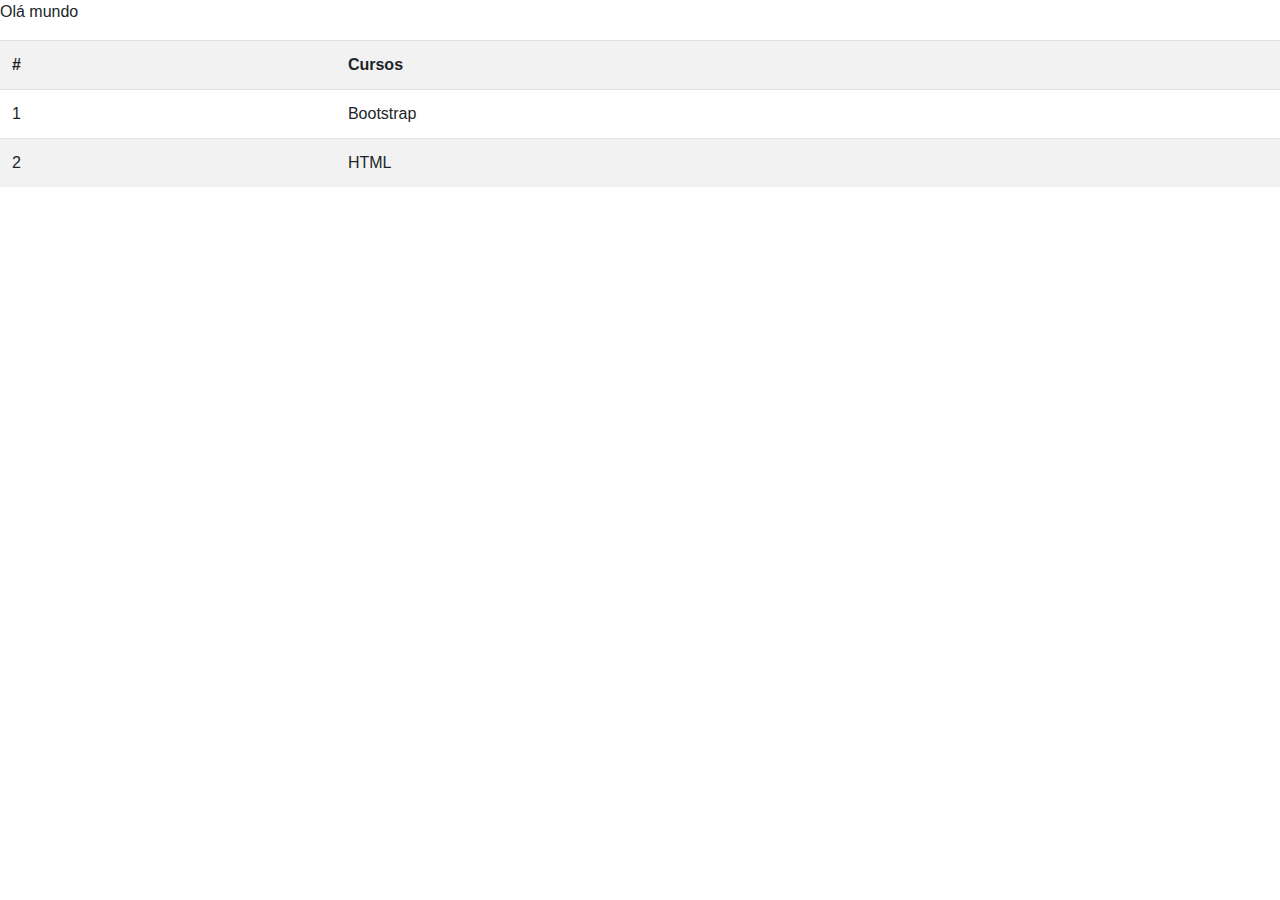
==== index.html @ 8e96366a "Implementação inicial do bootstrap" ====
<!DOCTYPE html>
<html lang="en">
<head>
    <meta charset="UTF-8">
    <meta name="viewport" content="width=device-width, initial-scale=1.0">
    <meta http-equiv="X-UA-Compatible" content="ie=edge">
    <title>Primeiro site com Bootstrap</title>
    <link rel="stylesheet" href="css/bootstrap.min.css">
</head>
<body>
    <p>Olá mundo</p>
    <table class="table table-hover table-striped">
        <tr>
            <th>#</th>
            <th>Cursos</th>
        </tr>
        <tr>
            <td>1</td>
            <td>Bootstrap</td>
        </tr>
        <tr>
            <td>2</td>
            <td>HTML</td>
        </tr>
    </table>
    <footer>
        <script src="js/jquery.js"></script>
        <script src="js/bootstrap.bundle.min.js"></script>
    </footer>
</body>
</html>
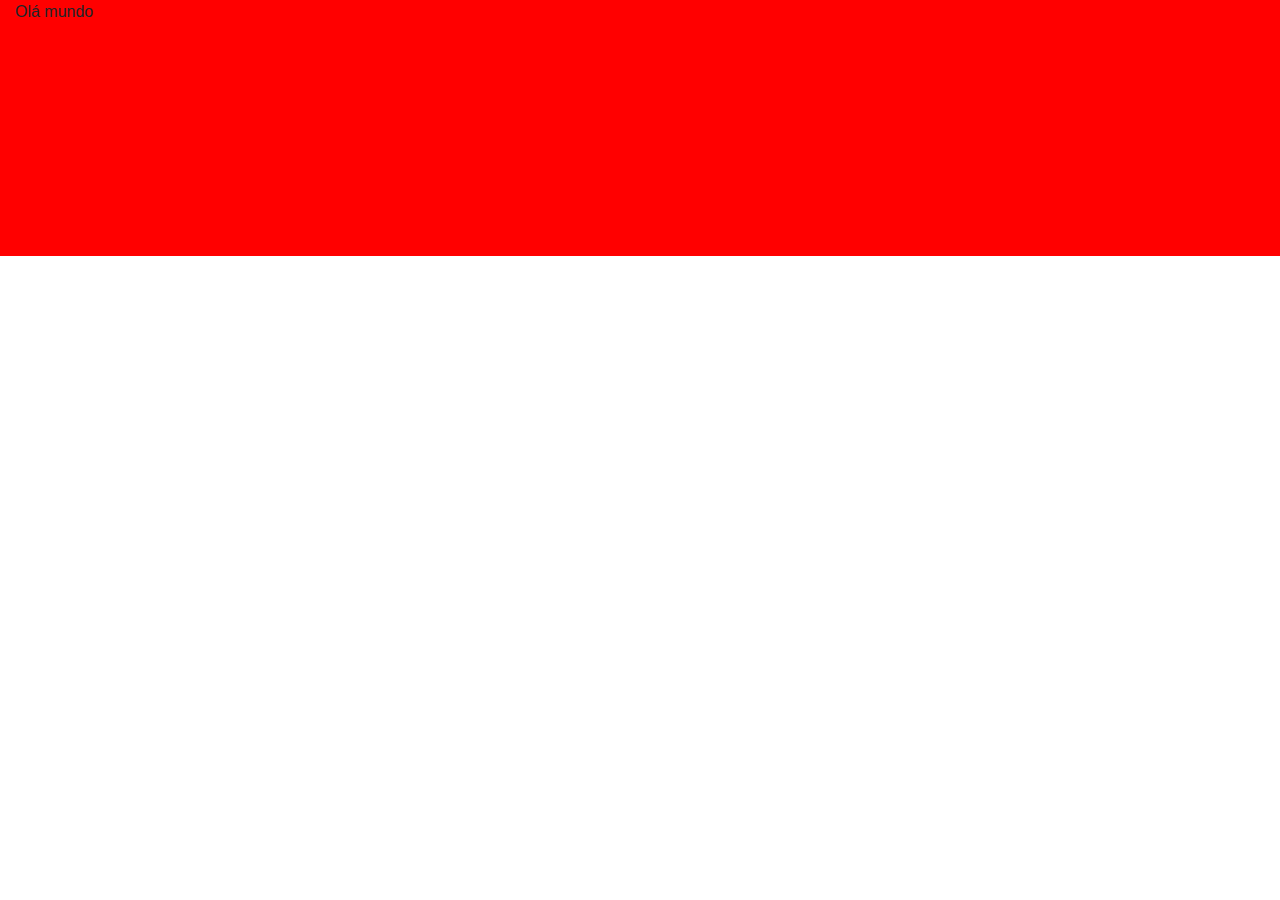
==== commit 0c596244: "Testando container e container-fluid" ====
--- a/index.html
+++ b/index.html
@@ -8,21 +8,13 @@
     <link rel="stylesheet" href="css/bootstrap.min.css">
 </head>
 <body>
-    <p>Olá mundo</p>
-    <table class="table table-hover table-striped">
-        <tr>
-            <th>#</th>
-            <th>Cursos</th>
-        </tr>
-        <tr>
-            <td>1</td>
-            <td>Bootstrap</td>
-        </tr>
-        <tr>
-            <td>2</td>
-            <td>HTML</td>
-        </tr>
-    </table>
+    <div class="container-fluid" style="background-color: red;">
+
+        <p>Olá mundo</p>
+        <br><br><br><br><br><br><br><br><br>
+    
+    </div>
+
     <footer>
         <script src="js/jquery.js"></script>
         <script src="js/bootstrap.bundle.min.js"></script>
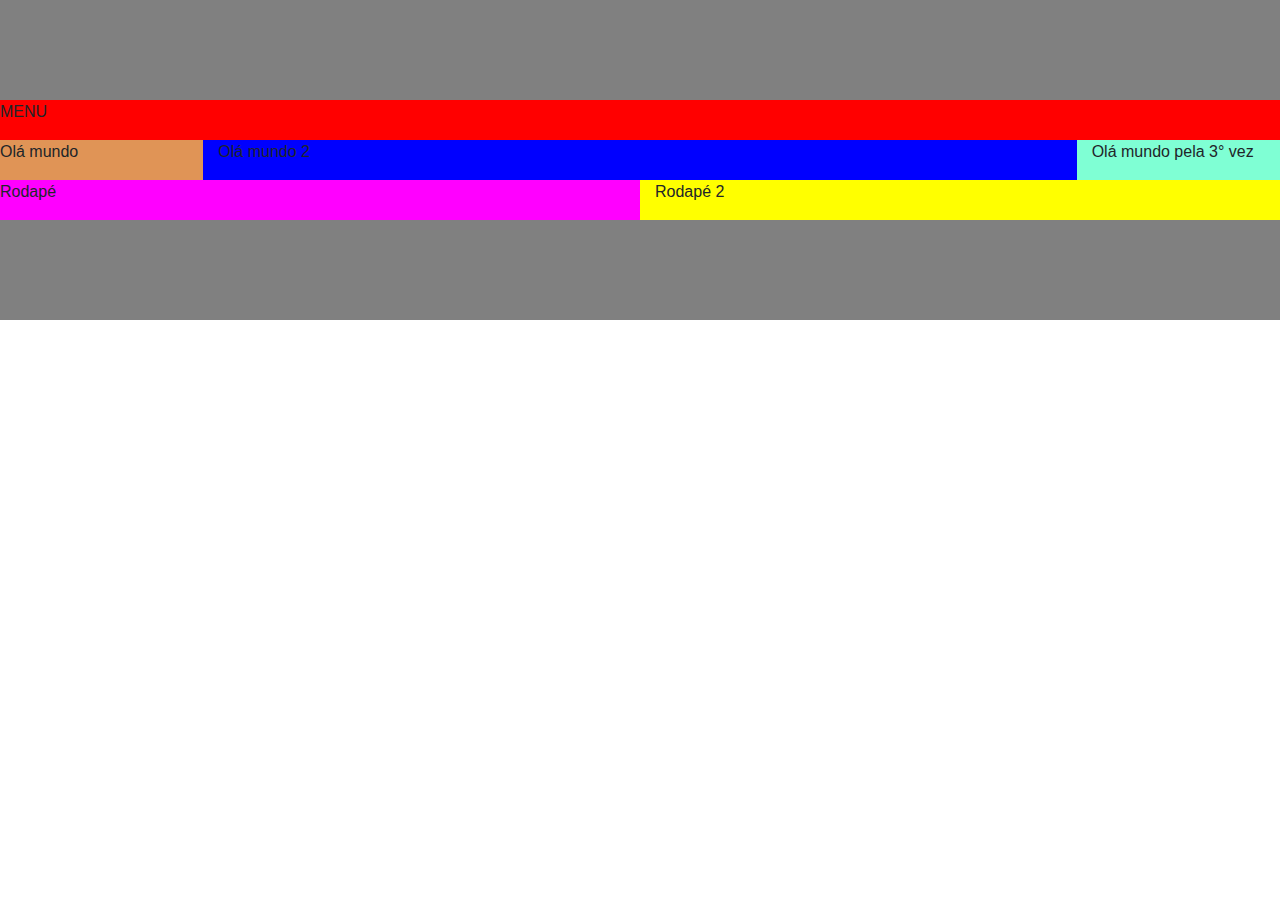
==== commit b85070a1: "Usando class row e col" ====
--- a/index.html
+++ b/index.html
@@ -8,11 +8,33 @@
     <link rel="stylesheet" href="css/bootstrap.min.css">
 </head>
 <body>
-    <div class="container-fluid" style="background-color: red;">
+    <div class="container-fluid" style="background-color: grey; padding: 100px 0px">
+        <div class="row">
+            <div class="col-12" style="background-color: red;">
+                <p>MENU</p>
+            </div>
+        </div>
+        <div class="row">
+            <div class="col-2" style="background-color: rgb(224, 148, 86);">
+                <p>Olá mundo</p>
+            </div>
+            <div class="col-8" style="background-color: blue;">
+                <p>Olá mundo 2</p>
+            </div>
+            <div class="col-2" style="background-color: aquamarine;">
+                <p>Olá mundo pela 3° vez</p>
+            </div>
+        </div>
 
-        <p>Olá mundo</p>
-        <br><br><br><br><br><br><br><br><br>
-    
+        <div class="row">
+            <div class="col-6" style="background-color: magenta;">
+                <p>Rodapé</p>
+            </div>
+            <div class="col-6" style="background-color: yellow;">
+                <p>Rodapé 2</p>
+            </div>
+        </div>
+       
     </div>
 
     <footer>
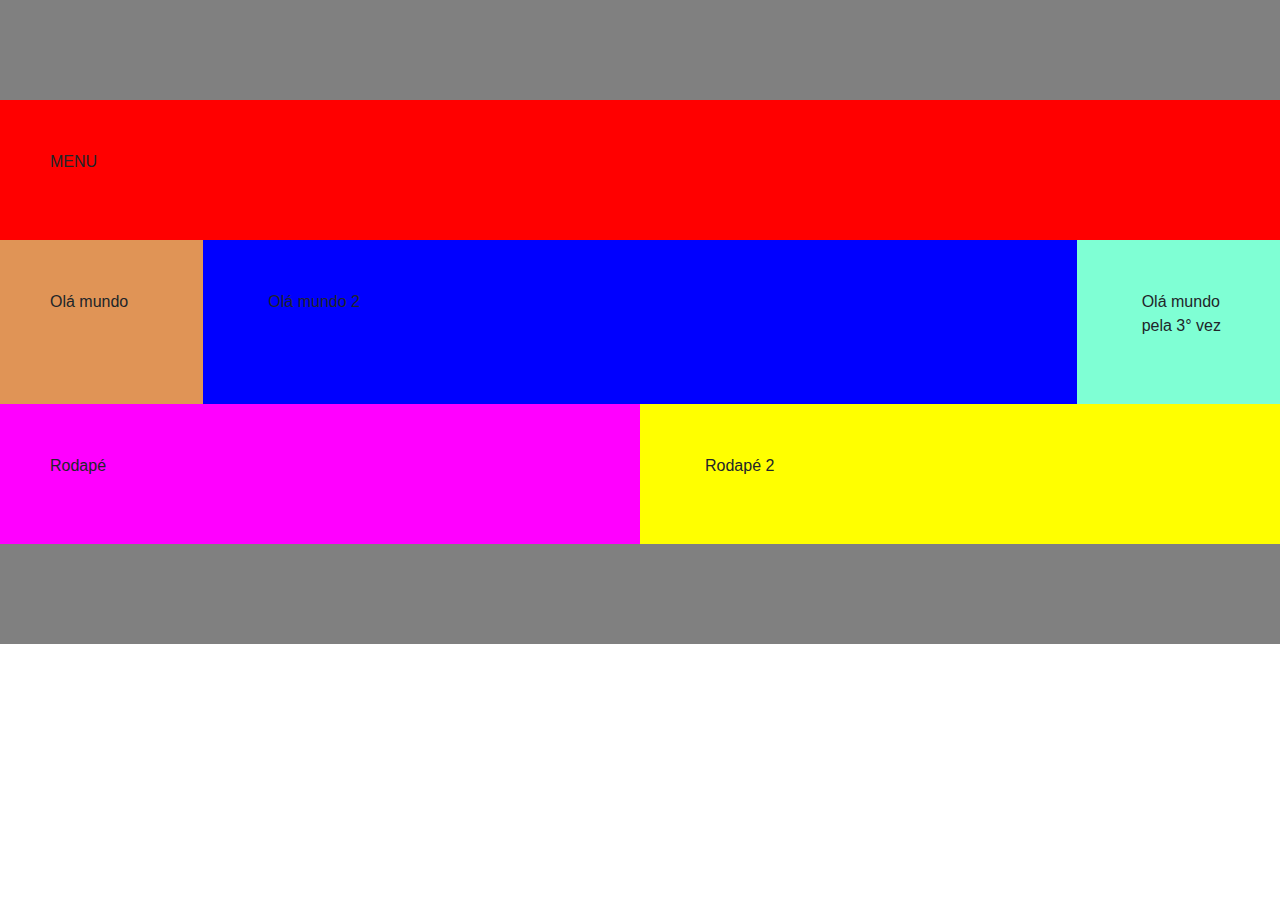
==== commit e371f9a9: "Ajuste de coluna para pela pequena e extra larga" ====
--- a/index.html
+++ b/index.html
@@ -6,6 +6,7 @@
     <meta http-equiv="X-UA-Compatible" content="ie=edge">
     <title>Primeiro site com Bootstrap</title>
     <link rel="stylesheet" href="css/bootstrap.min.css">
+    <style>p{ padding: 50px; }</style>
 </head>
 <body>
     <div class="container-fluid" style="background-color: grey; padding: 100px 0px">
@@ -15,22 +16,22 @@
             </div>
         </div>
         <div class="row">
-            <div class="col-2" style="background-color: rgb(224, 148, 86);">
+            <div class="col-xl-2 col-sm-12" style="background-color: rgb(224, 148, 86);">
                 <p>Olá mundo</p>
             </div>
-            <div class="col-8" style="background-color: blue;">
+            <div class="col-xl-8 col-sm-12" style="background-color: blue;">
                 <p>Olá mundo 2</p>
             </div>
-            <div class="col-2" style="background-color: aquamarine;">
+            <div class="col-xl-2 col-sm-12" style="background-color: aquamarine;">
                 <p>Olá mundo pela 3° vez</p>
             </div>
         </div>
 
         <div class="row">
-            <div class="col-6" style="background-color: magenta;">
+            <div class="col-xl-6 col-sm-12" style="background-color: magenta;">
                 <p>Rodapé</p>
             </div>
-            <div class="col-6" style="background-color: yellow;">
+            <div class="col-xl-6 col-sm-12" style="background-color: yellow;">
                 <p>Rodapé 2</p>
             </div>
         </div>
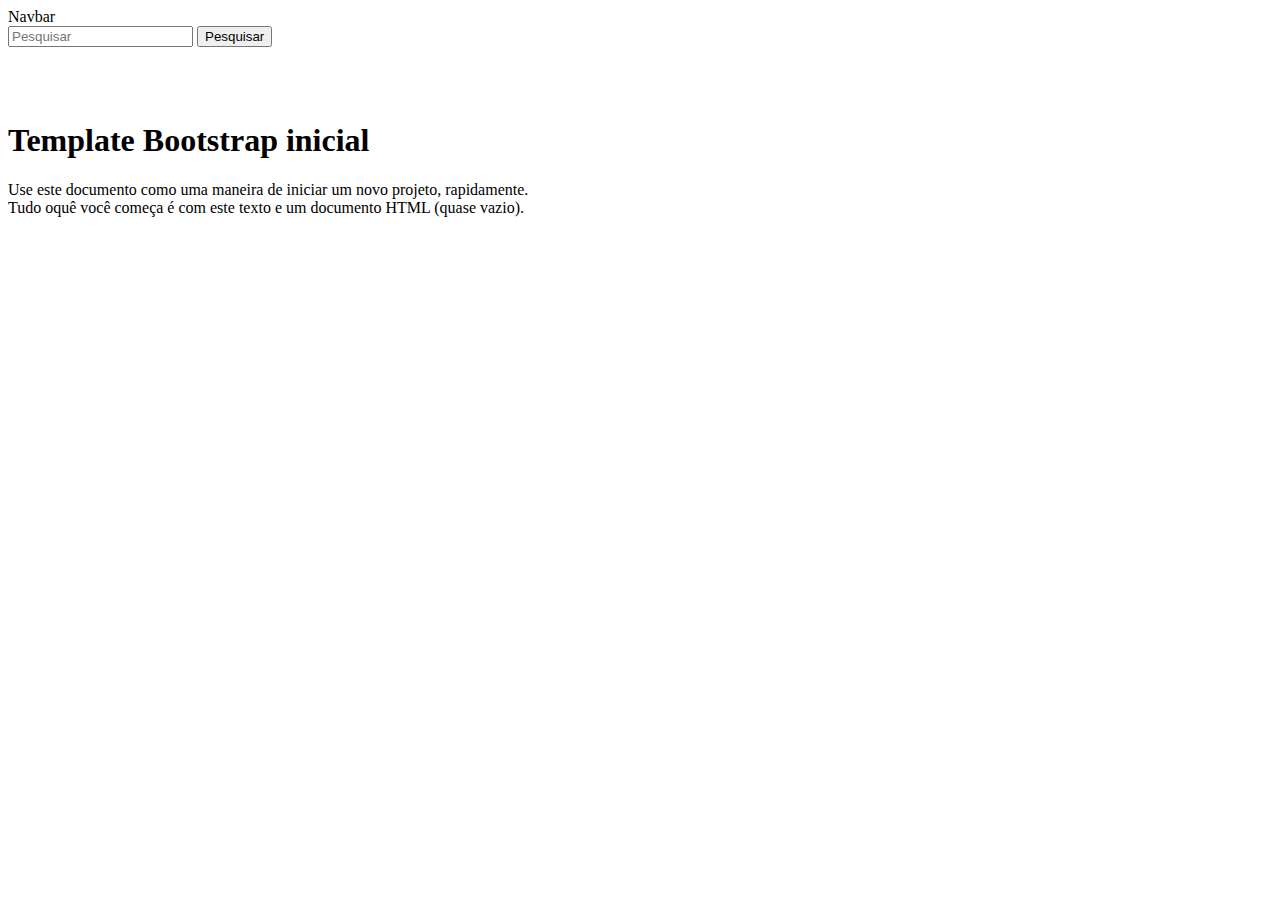
==== commit 0e579b37: "Template inicial do Bootstrap" ====
--- a/index.html
+++ b/index.html
@@ -1,46 +1,33 @@
 <!DOCTYPE html>
-<html lang="en">
+<html>
 <head>
-    <meta charset="UTF-8">
+    <!-- CDN -->
+    <link rel="stylesheet" href="https://stackpath.bootstrapcdn.com/bootstrap/4.1.3/css/bootstrap.min.css" integrity="sha384-MCw98/SFnGE8fJT3GXwEOngsV7Zt27NXFoaoApmYm81iuXoPkFOJwJ8ERdknLPMO" crossorigin="anonymous">
     <meta name="viewport" content="width=device-width, initial-scale=1.0">
-    <meta http-equiv="X-UA-Compatible" content="ie=edge">
-    <title>Primeiro site com Bootstrap</title>
-    <link rel="stylesheet" href="css/bootstrap.min.css">
-    <style>p{ padding: 50px; }</style>
+
 </head>
 <body>
-    <div class="container-fluid" style="background-color: grey; padding: 100px 0px">
-        <div class="row">
-            <div class="col-12" style="background-color: red;">
-                <p>MENU</p>
-            </div>
-        </div>
-        <div class="row">
-            <div class="col-xl-2 col-sm-12" style="background-color: rgb(224, 148, 86);">
-                <p>Olá mundo</p>
-            </div>
-            <div class="col-xl-8 col-sm-12" style="background-color: blue;">
-                <p>Olá mundo 2</p>
-            </div>
-            <div class="col-xl-2 col-sm-12" style="background-color: aquamarine;">
-                <p>Olá mundo pela 3° vez</p>
-            </div>
-        </div>
 
-        <div class="row">
-            <div class="col-xl-6 col-sm-12" style="background-color: magenta;">
-                <p>Rodapé</p>
-            </div>
-            <div class="col-xl-6 col-sm-12" style="background-color: yellow;">
-                <p>Rodapé 2</p>
-            </div>
-        </div>
-       
+    <header>
+        <nav class="navbar navbar-dark bg-dark text-light">
+            <a class="navbar-brand">Navbar</a>
+            <form class="form-inline">
+              <input class="form-control mr-sm-2" type="search" placeholder="Pesquisar" aria-label="Pesquisar">
+              <button class="btn btn-outline-success my-2 my-sm-0" type="submit">Pesquisar</button>
+            </form>
+          </nav>
+    </header>
+
+    <div class="container text-center">
+        <br><br><br>
+        <h1>Template Bootstrap inicial</h1>
+        <p class="lead">Use este documento como uma maneira de iniciar um novo projeto, rapidamente. <br>
+            Tudo oquê você começa é com este texto e um documento HTML (quase vazio).</p>
     </div>
 
-    <footer>
-        <script src="js/jquery.js"></script>
-        <script src="js/bootstrap.bundle.min.js"></script>
-    </footer>
+    <!-- JavaScript -->
+    <script src="https://code.jquery.com/jquery-3.3.1.slim.min.js" integrity="sha384-q8i/X+965DzO0rT7abK41JStQIAqVgRVzpbzo5smXKp4YfRvH+8abtTE1Pi6jizo" crossorigin="anonymous"></script>
+    <script src="https://cdnjs.cloudflare.com/ajax/libs/popper.js/1.14.3/umd/popper.min.js" integrity="sha384-ZMP7rVo3mIykV+2+9J3UJ46jBk0WLaUAdn689aCwoqbBJiSnjAK/l8WvCWPIPm49" crossorigin="anonymous"></script>
+    <script src="https://stackpath.bootstrapcdn.com/bootstrap/4.1.3/js/bootstrap.min.js" integrity="sha384-ChfqqxuZUCnJSK3+MXmPNIyE6ZbWh2IMqE241rYiqJxyMiZ6OW/JmZQ5stwEULTy" crossorigin="anonymous"></script>
 </body>
 </html>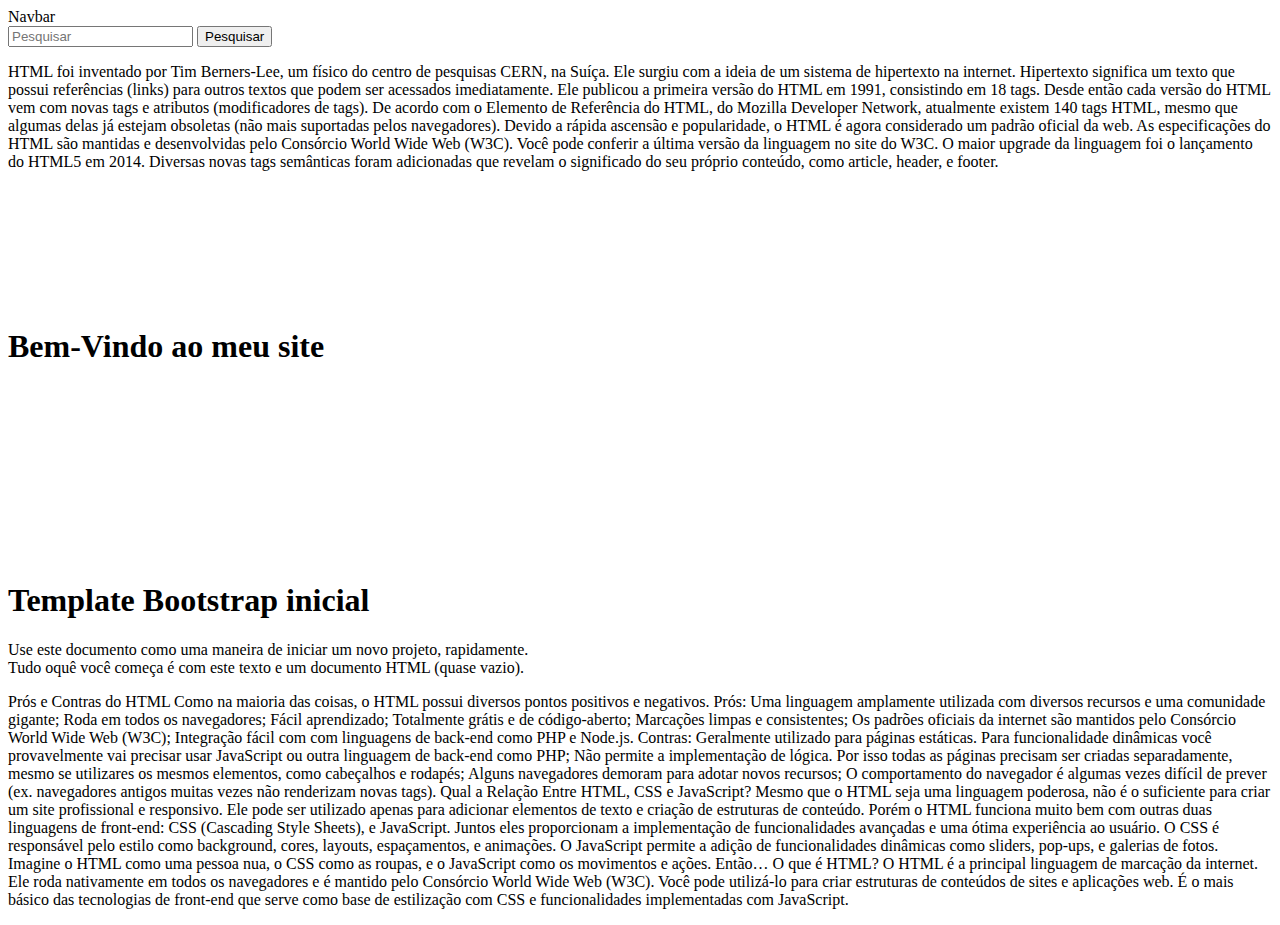
==== commit 71ee4f68: "Exemplo  uso de imager cover"" ====
--- a/index.html
+++ b/index.html
@@ -4,6 +4,17 @@
     <!-- CDN -->
     <link rel="stylesheet" href="https://stackpath.bootstrapcdn.com/bootstrap/4.1.3/css/bootstrap.min.css" integrity="sha384-MCw98/SFnGE8fJT3GXwEOngsV7Zt27NXFoaoApmYm81iuXoPkFOJwJ8ERdknLPMO" crossorigin="anonymous">
     <meta name="viewport" content="width=device-width, initial-scale=1.0">
+
+    <style>
+        .bg-img{
+            padding: 120px 0;
+            background-image: url("img/bg_about.jpg");
+            background-size: cover !important;
+            background-position: center right;
+            background-repeat: no-repeat;
+            background-attachment: fixed;
+        }
+    </style>
 
 </head>
 <body>
@@ -18,11 +29,57 @@
           </nav>
     </header>
 
+    <p>HTML foi inventado por Tim Berners-Lee, um físico do centro de pesquisas CERN, na Suíça. Ele surgiu com a ideia de um sistema de hipertexto na internet.
+
+        Hipertexto significa um texto que possui referências (links) para outros textos que podem ser acessados imediatamente. Ele publicou a primeira versão do HTML em 1991, consistindo em 18 tags. Desde então cada versão do HTML vem com novas tags e atributos (modificadores de tags).
+        
+        De acordo com o Elemento de Referência do HTML, do Mozilla Developer Network, atualmente existem 140 tags HTML, mesmo que algumas delas já estejam obsoletas (não mais suportadas pelos navegadores).
+        
+        Devido a rápida ascensão e popularidade, o HTML é agora considerado um padrão oficial da web. As especificações do HTML são mantidas e desenvolvidas pelo Consórcio World Wide Web (W3C). Você pode conferir a última versão da linguagem no site do W3C.
+        
+        O maior upgrade da linguagem foi o lançamento do HTML5 em 2014. Diversas novas tags semânticas foram adicionadas que revelam o significado do seu próprio conteúdo, como  article, header, e footer.</p>
+
+    <div class="bg-img text-center text-light">
+        <h1>Bem-Vindo ao meu site</h1>
+    </div>
+
     <div class="container text-center">
         <br><br><br>
         <h1>Template Bootstrap inicial</h1>
         <p class="lead">Use este documento como uma maneira de iniciar um novo projeto, rapidamente. <br>
             Tudo oquê você começa é com este texto e um documento HTML (quase vazio).</p>
+            
+        <p> Prós e Contras do HTML
+            Como na maioria das coisas, o HTML possui diversos pontos positivos e negativos.
+            
+            Prós:
+            
+            Uma linguagem amplamente utilizada com diversos recursos e uma comunidade gigante;
+            Roda em todos os navegadores;
+            Fácil aprendizado;
+            Totalmente grátis e de código-aberto;
+            Marcações limpas e consistentes;
+            Os padrões oficiais da internet são mantidos pelo Consórcio World Wide Web (W3C);
+            Integração fácil com com linguagens de back-end como PHP e Node.js.
+            Contras:
+            
+            Geralmente utilizado para páginas estáticas. Para funcionalidade dinâmicas você provavelmente vai precisar usar JavaScript ou outra linguagem de back-end como PHP;
+            Não permite a implementação de lógica. Por isso todas as páginas precisam ser criadas separadamente, mesmo se utilizares os mesmos elementos, como cabeçalhos e rodapés;
+            Alguns navegadores demoram para adotar novos recursos;
+            O comportamento do navegador é algumas vezes difícil de prever (ex. navegadores antigos muitas vezes não renderizam novas tags).
+            Qual a Relação Entre HTML, CSS e JavaScript?
+            Mesmo que o HTML seja uma linguagem poderosa, não é o suficiente para criar um site profissional e responsivo. Ele pode ser utilizado apenas para adicionar elementos de texto e criação de estruturas de conteúdo.
+            
+            Porém o HTML funciona muito bem com outras duas linguagens de front-end: CSS (Cascading Style Sheets), e JavaScript. Juntos eles proporcionam a implementação de funcionalidades avançadas e uma ótima experiência ao usuário.
+            
+            O CSS é responsável pelo estilo como background, cores, layouts, espaçamentos, e animações.
+            O JavaScript permite a adição de funcionalidades dinâmicas como sliders, pop-ups, e galerias de fotos.
+            Imagine o HTML como uma pessoa nua, o CSS como as roupas, e o JavaScript como os movimentos e ações.
+            
+            Então… O que é HTML?
+            O HTML é a principal linguagem de marcação da internet. Ele roda nativamente em todos os navegadores e é mantido pelo Consórcio World Wide Web (W3C).
+            
+            Você pode utilizá-lo para criar estruturas de conteúdos de sites e aplicações web. É o mais básico das tecnologias de front-end que serve como base de estilização com CSS e funcionalidades implementadas com JavaScript.</p>
     </div>
 
     <!-- JavaScript -->
